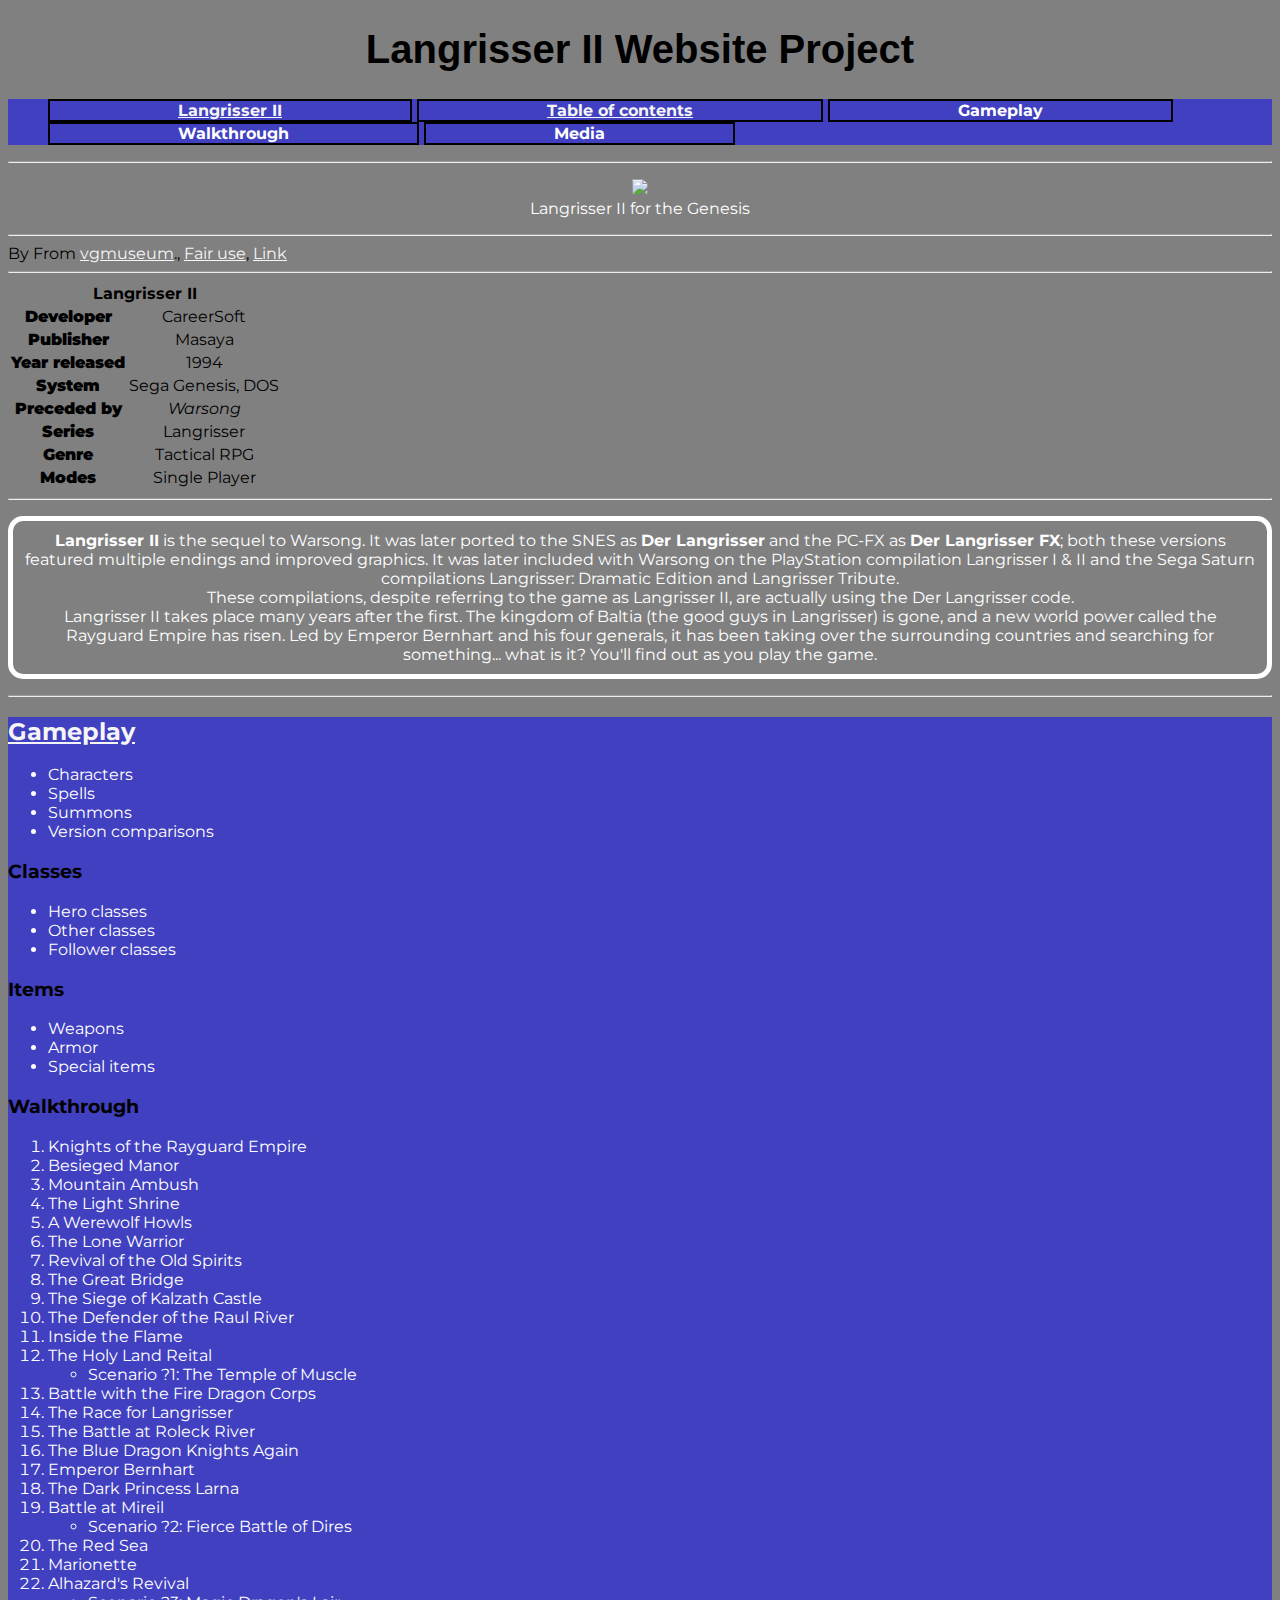
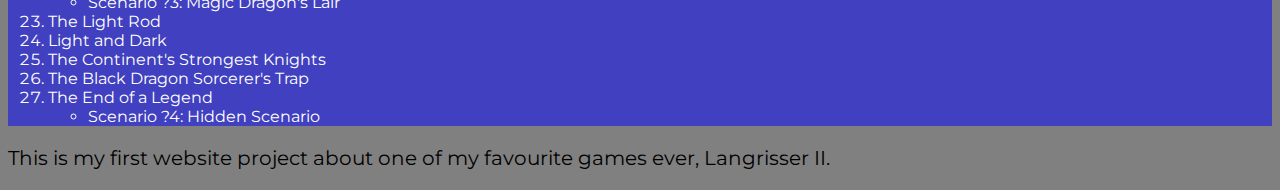
==== index.html @ 7071c775 "Update and rename home.html to index.html" ====
<!DOCTYPE html>
<!-- The <div> tags don't have any id attributes yet! -->
<!-- I'm using the <span> element to "select" certain text and hopefully style it later with CSS -->
<!-- I'll try to use the <header>, <nav>, <main>, <footer>, <section>, <article>, <aside>, <video>, <audio>, <embed>, <figure> and <figcaption> semantic HTML tags -->
<html>
    <head>
        <title>Langrisser II Project</title>
        <header><!-- Semantic HTML tag -->
            <h1>Langrisser II Website Project</h1>
        </header>
        <!-- The following tag links to the "Montserrat" Google Font, as part of my practice -->
        <link rel="preconnect" href="https://fonts.googleapis.com">
        <link rel="preconnect" href="https://fonts.gstatic.com" crossorigin>
        <link href="https://fonts.googleapis.com/css2?family=Montserrat:ital,wght@0,100..900;1,100..900&display=swap" rel="stylesheet">
        <link href="./style.css" rel="stylesheet"> <!-- This is the link to my CSS file-->
    </head>
    <body>
        <nav class="nav-bar"><!-- Semantic HTML tag -->
            <ul>
                <b>
                    <li>
                        <a href="#intro">Langrisser II</a>
                    </li>
                </b>
                <b>
                    <li>
                        <a href="#gameplay">Table of contents</a>
                    </li>
                </b>
                <b>
                    <li>Gameplay</li>
                </b>
                <b>
                    <li>Walkthrough</li>
                </b>
                <b>
                    <li>Media</li><!-- I want to use the <audio> or <video> semantic HTML tags here -->
                </b>
            </ul>
        </nav>
        <hr>
        <figure><!-- Semantic HTML tag -->
            <img src="https://www.vgmuseum.com/scans/md/langri2.jpg">
            <figcaption>Langrisser II for the Genesis</figcaption><!-- Semantic HTML tag -->
        </figure>
        <hr>
        By From <a rel="nofollow" class="external text" href="http://www.vgmuseum.com/scans/md/langri2.jpg">vgmuseum</a>., <a href="//en.wikipedia.org/wiki/File:Langrisser_II_Coverart.png" title="Fair use of copyrighted material in the context of Langrisser II">Fair use</a>, <a href="https://en.wikipedia.org/w/index.php?curid=18740105">Link</a>
        <hr>
        <main><!-- Semantic HTML tag -->
            <div id="intro">
                <section><!-- Semantic HTML tag -->
                    <table>
                        <thead>
                            <tr>
                                <th colspan="2">Langrisser II</th>
                            </tr>
                        </thead>
                        <tbody>
                            <tr>
                                <th><strong>Developer</strong></th>
                                <td>CareerSoft</td>
                            </tr>
                            <tr>
                                <th><strong>Publisher</strong></th>
                                <td>Masaya</td>
                            </tr>
                            <tr>
                                <th><strong>Year released</strong></th>
                                <td>1994</td>
                            </tr>
                            <tr>
                                <th><strong>System</strong></th>
                                <td>Sega Genesis, DOS</td>
                            </tr>
                            <tr>
                                <th><strong>Preceded by</strong></th>
                                <td><em>Warsong</em></td>
                            </tr>
                            <tr>
                                <th><strong>Series</strong></th>
                                <td>Langrisser</td>
                            </tr>
                            <tr>
                                <th><strong>Genre</strong></th>
                                <td>Tactical RPG</td>
                            </tr>
                            <tr>
                                <th><strong>Modes</strong></th>
                                <td>Single Player</td>
                            </tr>
                        </tbody>
                    </table>
                </section>
            </div>
            <hr>
            <article><!-- Semantic HTML tag -->
                <div>
                    <p class="description"><strong>Langrisser II</strong> is the sequel to Warsong. It was later ported to the SNES as <strong>Der Langrisser</strong> and the PC-FX as <strong>Der Langrisser FX</strong>; both these versions featured multiple endings and improved graphics. It was later included with Warsong on the PlayStation compilation Langrisser I & II and the Sega Saturn compilations Langrisser: Dramatic Edition and Langrisser Tribute.<br> These compilations, despite referring to the game as Langrisser II, are actually using the Der Langrisser code.<br>Langrisser II takes place many years after the first. The kingdom of Baltia (the good guys in Langrisser) is gone, and a new world power called the Rayguard Empire has risen. Led by Emperor Bernhart and his four generals, it has been taking over the surrounding countries and searching for something... what is it? You'll find out as you play the game.</p>
                </div>
            </article>
        </main>
        <hr>
        <footer><!-- Semantic HTML tag -->
            <nav><!-- Semantic HTML tag -->
                <section id="gameplay">
                <h2>
                    <a href="./gameplay.html">Gameplay</a>
                </h2>
                    <ul>
                        <li>Characters</li>
                        <li>Spells</li>
                        <li>Summons</li>
                        <li>Version comparisons</li>
                    </ul>
                </section>
                <section id="classes">
                <h3>Classes</h3>
                    <ul>
                        <li>Hero classes</li>
                        <li>Other classes</li>
                        <li>Follower classes</li>
                    </ul>
                </section>
                <section id="items">
                <h3>Items</h3>
                    <ul>
                        <li>Weapons</li>
                        <li>Armor</li>
                        <li>Special items</li>
                    </ul>
                </section>
                <section id="walkthrough">
                <h3>Walkthrough</h3>
                    <ol>
                        <li>Knights of the Rayguard Empire</li>
                        <li>Besieged Manor</li>
                        <li>Mountain Ambush</li>
                        <li>The Light Shrine</li>
                        <li>A Werewolf Howls</li>
                        <li>The Lone Warrior</li>
                        <li>Revival of the Old Spirits</li>
                        <li>The Great Bridge</li>
                        <li>The Siege of Kalzath Castle</li>
                        <li>The Defender of the Raul River</li>
                        <li>Inside the Flame</li>
                        <li>The Holy Land Reital</li>
                            <ul>
                                <li>Scenario ?1: The Temple of Muscle</li>
                            </ul>
                        <li>Battle with the Fire Dragon Corps</li>
                        <li>The Race for Langrisser</li>
                        <li>The Battle at Roleck River</li>
                        <li>The Blue Dragon Knights Again</li>
                        <li>Emperor Bernhart</li>
                        <li>The Dark Princess Larna</li>
                        <li>Battle at Mireil</li>
                            <ul>
                                <li>Scenario ?2: Fierce Battle of Dires</li>
                            </ul>
                        <li>The Red Sea</li>
                        <li>Marionette</li>
                        <li>Alhazard's Revival</li>
                            <ul>
                                <li>Scenario ?3: Magic Dragon's Lair</li>
                            </ul>
                        <li>The Light Rod</li>
                        <li>Light and Dark</li>
                        <li>The Continent's Strongest Knights</li>
                        <li>The Black Dragon Sorcerer's Trap</li>
                        <li>The End of a Legend</li>
                            <ul>
                                <li>Scenario ?4: Hidden Scenario</li>
                            </ul>
                    </ol>
                </section>
            </nav>
        </footer>
        <aside><!-- Semantic HTML tag -->
            <p>This is my first website project about one of my favourite games ever, Langrisser II.</p>
        </aside>
    </body>
</html>
---- style.css ----
header {
    font-family: Arial, Helvetica, sans-serif;
}

body {
    font-family: "Montserrat", serif;
    background-color: grey;
    /* background-image: url("images/textbox1.png"); */
    /* background-image: url("./images/background2.png");
    background-size: 100%; */
}

h1 {
    font-size: 40px;
    text-align: center;
}

p {
    font-size: 20px;
}

main {
    text-align: center;
}

figure {
    text-align: center;
    color: white;
}

/* By default, we need to override the formatting of anchor tags to prevent them from showing up blue by default */
a {
    color: whitesmoke
}

nav {
    /* background-color: grey;
    opacity: 0.5; */
    /* The above is commented out because opacity is inherited by all nav children */
    background-color: rgba(0, 0, 255, 0.5)
}

img {
    height: 700px;
    opacity: 0.95;
}

.description {
    /* background-image: url("images/textbox2.png");
    background-repeat: no-repeat;
    background-size: 100% 100%; */
    border: 5px solid white;
    border-radius: 15px;
    /* height: 800px;
    width: 800px; */
    color: white;
    padding: 10px;
    font-size: medium;
}

li {
    color: white
}

.nav-bar li {
    display: inline-block;
    padding: 0 8em;
    border: 2px solid black;
}
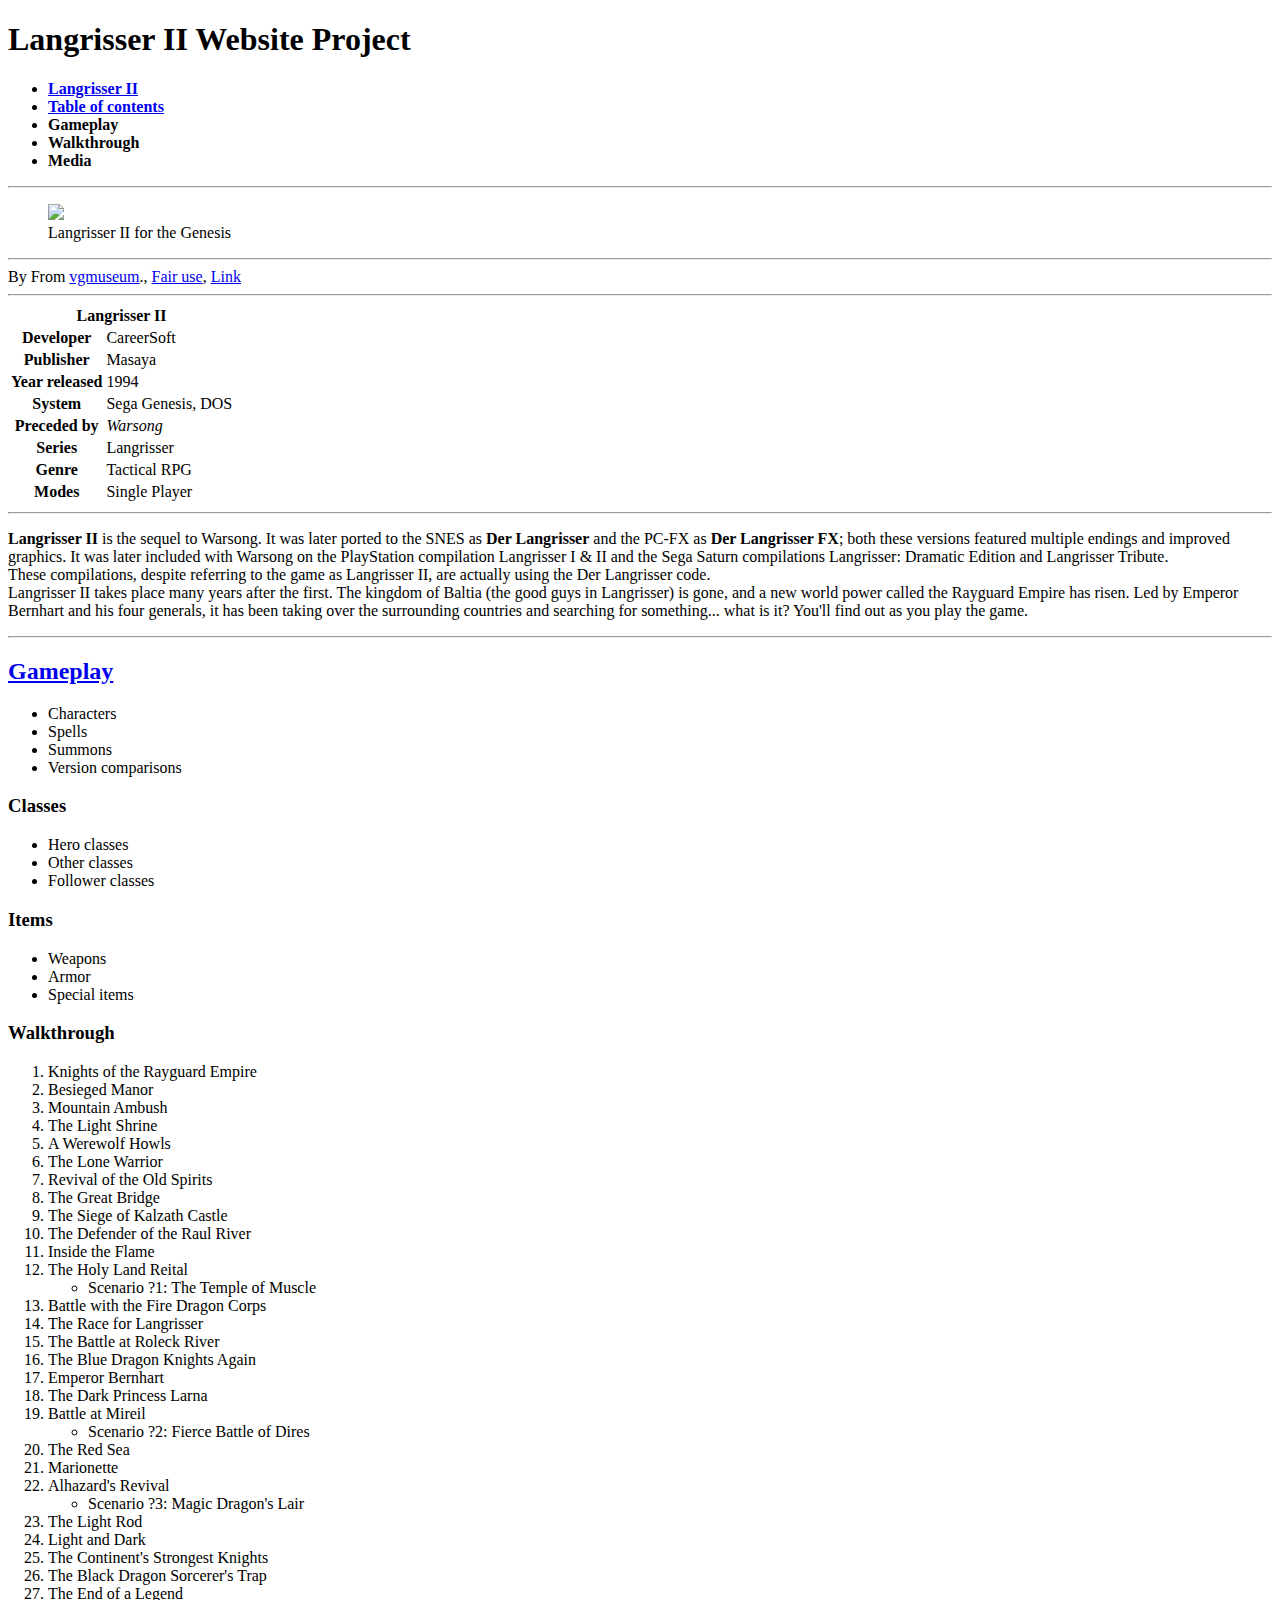
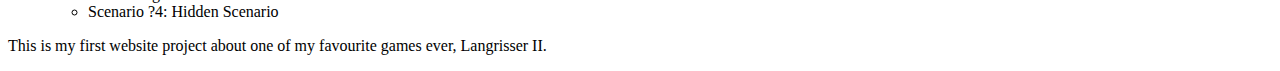
==== commit bfccdfdc: "Update index.html" ====
--- a/index.html
+++ b/index.html
@@ -12,7 +12,7 @@
         <link rel="preconnect" href="https://fonts.googleapis.com">
         <link rel="preconnect" href="https://fonts.gstatic.com" crossorigin>
         <link href="https://fonts.googleapis.com/css2?family=Montserrat:ital,wght@0,100..900;1,100..900&display=swap" rel="stylesheet">
-        <link href="./style.css" rel="stylesheet"> <!-- This is the link to my CSS file-->
+        <link href="./langrisser/style.css" rel="stylesheet"> <!-- This is the link to my CSS file-->
     </head>
     <body>
         <nav class="nav-bar"><!-- Semantic HTML tag -->
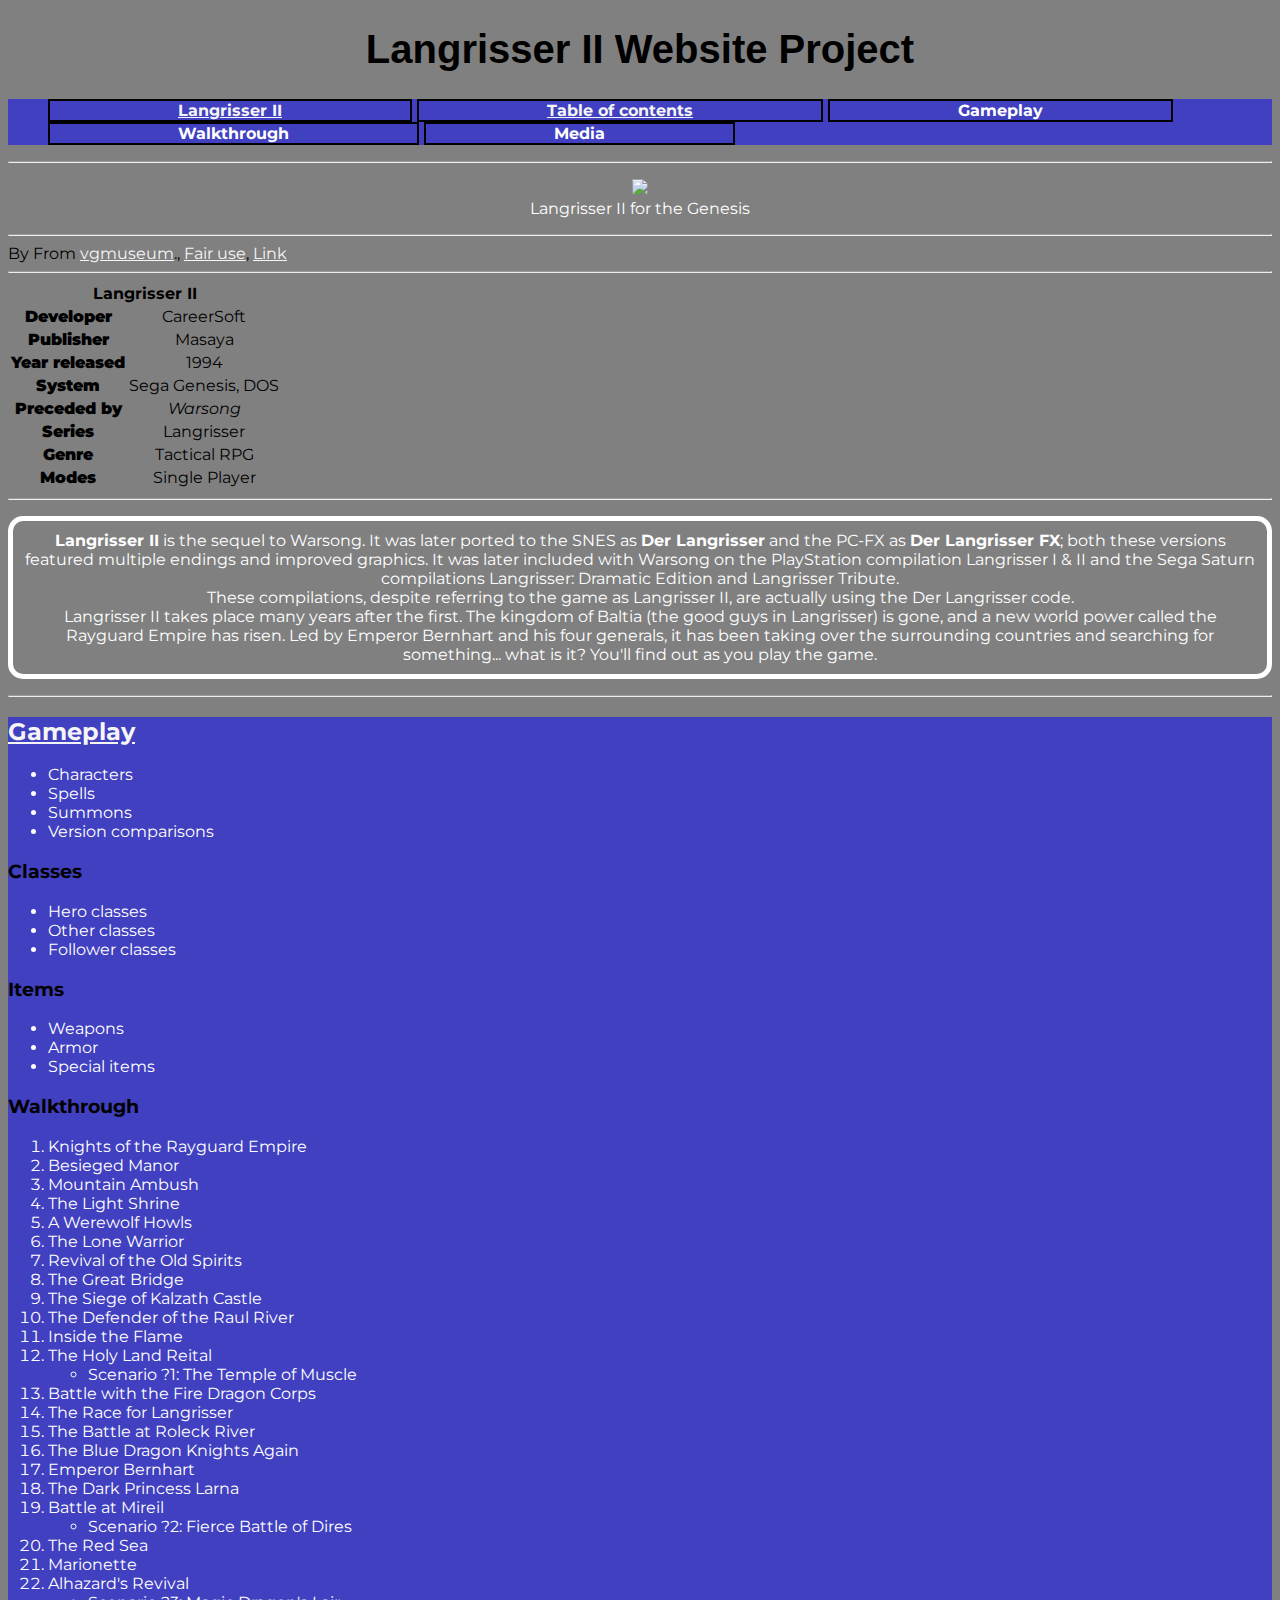
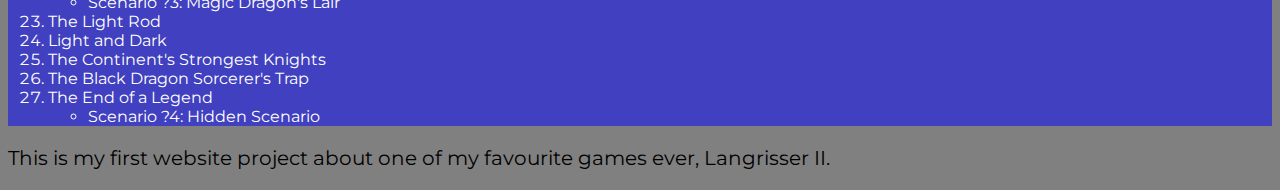
==== commit 981db74c: "Update index.html" ====
--- a/index.html
+++ b/index.html
@@ -12,7 +12,7 @@
         <link rel="preconnect" href="https://fonts.googleapis.com">
         <link rel="preconnect" href="https://fonts.gstatic.com" crossorigin>
         <link href="https://fonts.googleapis.com/css2?family=Montserrat:ital,wght@0,100..900;1,100..900&display=swap" rel="stylesheet">
-        <link href="./langrisser/style.css" rel="stylesheet"> <!-- This is the link to my CSS file-->
+        <link href="./style.css" rel="stylesheet"> <!-- This is the link to my CSS file-->
     </head>
     <body>
         <nav class="nav-bar"><!-- Semantic HTML tag -->
--- a/style.css
+++ b/style.css
@@ -0,0 +1,69 @@
+header {
+    font-family: Arial, Helvetica, sans-serif;
+}
+
+body {
+    font-family: "Montserrat", serif;
+    background-color: grey;
+    /* background-image: url("images/textbox1.png"); */
+    /* background-image: url("./images/background2.png");
+    background-size: 100%; */
+}
+
+h1 {
+    font-size: 40px;
+    text-align: center;
+}
+
+p {
+    font-size: 20px;
+}
+
+main {
+    text-align: center;
+}
+
+figure {
+    text-align: center;
+    color: white;
+}
+
+/* By default, we need to override the formatting of anchor tags to prevent them from showing up blue by default */
+a {
+    color: whitesmoke
+}
+
+nav {
+    /* background-color: grey;
+    opacity: 0.5; */
+    /* The above is commented out because opacity is inherited by all nav children */
+    background-color: rgba(0, 0, 255, 0.5)
+}
+
+img {
+    height: 700px;
+    opacity: 0.95;
+}
+
+.description {
+    /* background-image: url("images/textbox2.png");
+    background-repeat: no-repeat;
+    background-size: 100% 100%; */
+    border: 5px solid white;
+    border-radius: 15px;
+    /* height: 800px;
+    width: 800px; */
+    color: white;
+    padding: 10px;
+    font-size: medium;
+}
+
+li {
+    color: white
+}
+
+.nav-bar li {
+    display: inline-block;
+    padding: 0 8em;
+    border: 2px solid black;
+}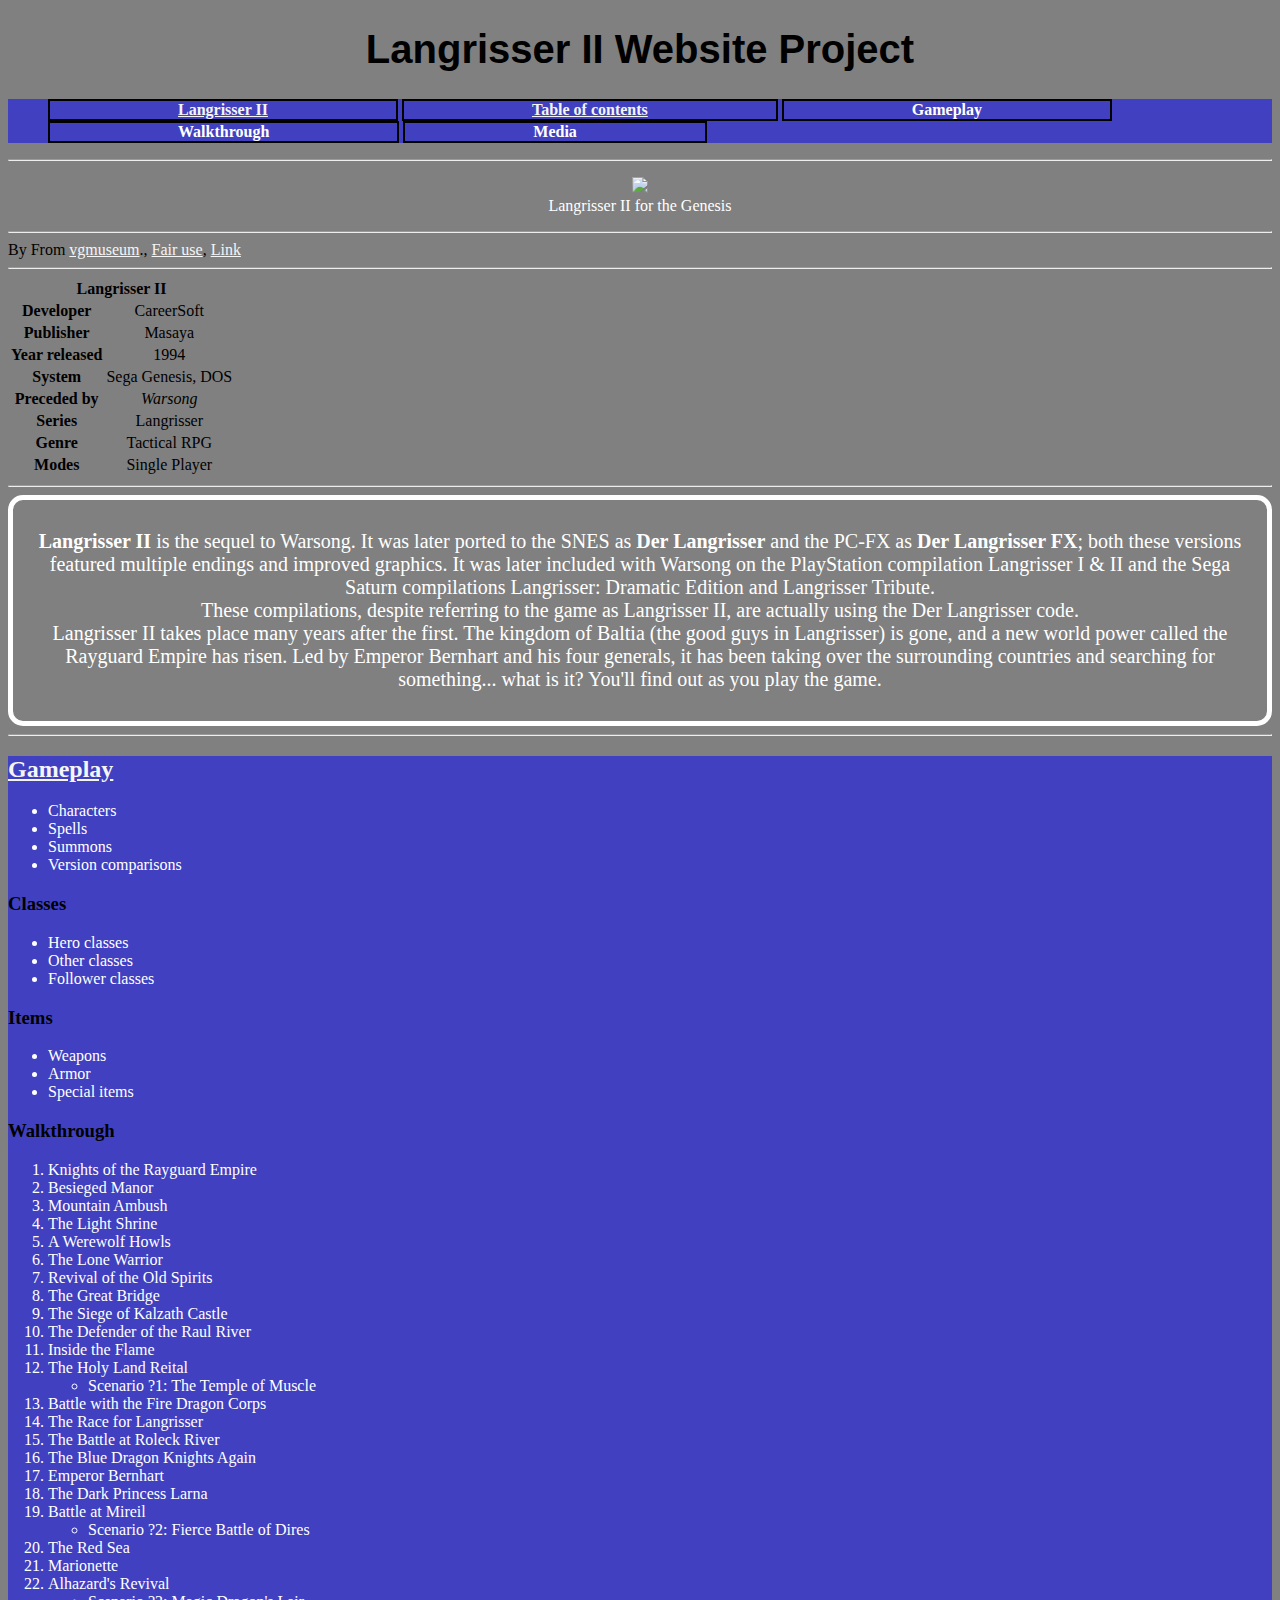
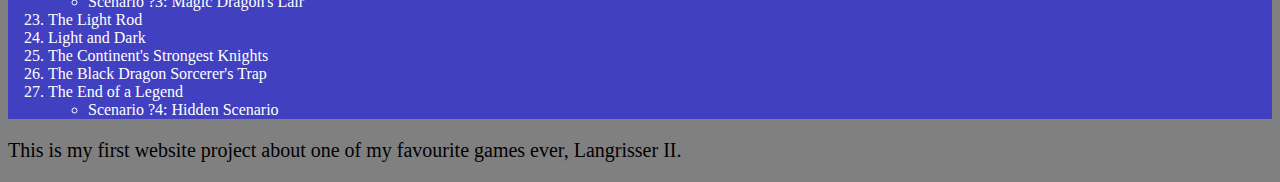
==== commit 01c68fd3: "Update index.html" ====
--- a/index.html
+++ b/index.html
@@ -11,7 +11,7 @@
         <!-- The following tag links to the "Montserrat" Google Font, as part of my practice -->
         <link rel="preconnect" href="https://fonts.googleapis.com">
         <link rel="preconnect" href="https://fonts.gstatic.com" crossorigin>
-        <link href="https://fonts.googleapis.com/css2?family=Montserrat:ital,wght@0,100..900;1,100..900&display=swap" rel="stylesheet">
+        <link href="https://fonts.googleapis.com/css2?family=Raleway:ital,wght@0,100..900;1,100..900&display=swap" rel="stylesheet">
         <link href="./style.css" rel="stylesheet"> <!-- This is the link to my CSS file-->
     </head>
     <body>
@@ -48,7 +48,7 @@
         <hr>
         <main><!-- Semantic HTML tag -->
             <div id="intro">
-                <section><!-- Semantic HTML tag -->
+                <!--<section> Semantic HTML tag -->
                     <table>
                         <thead>
                             <tr>
@@ -90,12 +90,12 @@
                             </tr>
                         </tbody>
                     </table>
-                </section>
+                <!-- </section> -->
             </div>
             <hr>
             <article><!-- Semantic HTML tag -->
-                <div>
-                    <p class="description"><strong>Langrisser II</strong> is the sequel to Warsong. It was later ported to the SNES as <strong>Der Langrisser</strong> and the PC-FX as <strong>Der Langrisser FX</strong>; both these versions featured multiple endings and improved graphics. It was later included with Warsong on the PlayStation compilation Langrisser I & II and the Sega Saturn compilations Langrisser: Dramatic Edition and Langrisser Tribute.<br> These compilations, despite referring to the game as Langrisser II, are actually using the Der Langrisser code.<br>Langrisser II takes place many years after the first. The kingdom of Baltia (the good guys in Langrisser) is gone, and a new world power called the Rayguard Empire has risen. Led by Emperor Bernhart and his four generals, it has been taking over the surrounding countries and searching for something... what is it? You'll find out as you play the game.</p>
+                <div class="description">
+                    <p><strong>Langrisser II</strong> is the sequel to Warsong. It was later ported to the SNES as <strong>Der Langrisser</strong> and the PC-FX as <strong>Der Langrisser FX</strong>; both these versions featured multiple endings and improved graphics. It was later included with Warsong on the PlayStation compilation Langrisser I & II and the Sega Saturn compilations Langrisser: Dramatic Edition and Langrisser Tribute.<br> These compilations, despite referring to the game as Langrisser II, are actually using the Der Langrisser code.<br>Langrisser II takes place many years after the first. The kingdom of Baltia (the good guys in Langrisser) is gone, and a new world power called the Rayguard Empire has risen. Led by Emperor Bernhart and his four generals, it has been taking over the surrounding countries and searching for something... what is it? You'll find out as you play the game.</p>
                 </div>
             </article>
         </main>
